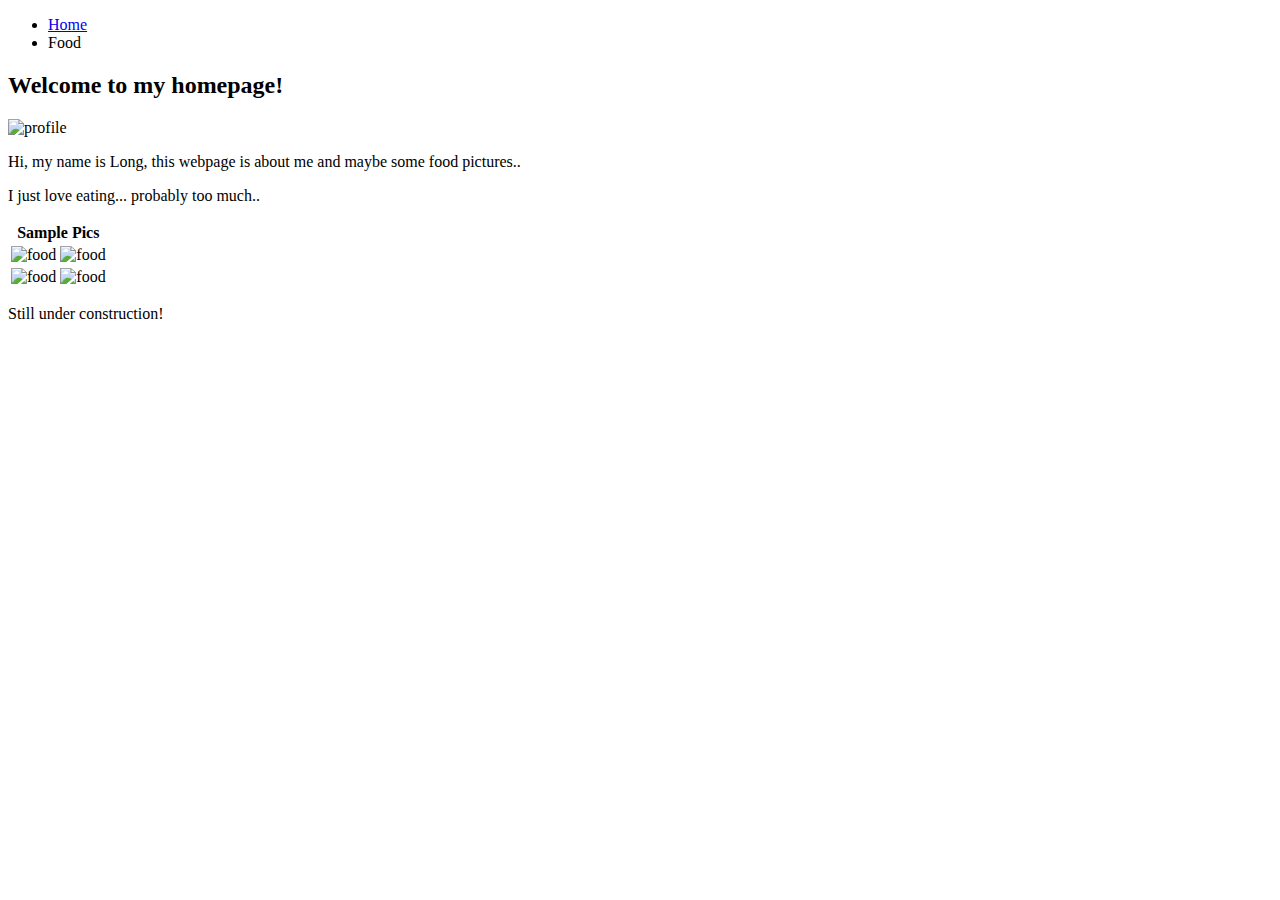
==== index.html @ 93352129 "Update with index.html" ====
<!DOCTYPE html>
<!--
Long Tran
long_tran@student.uml.edu
UMass Lowell : 91.461 GUI Programming I
9/21/15
Creating the web page
-->
<html>
	<head>
            <link rel="stylesheet" type="text/css" href="css/stylesheet.css">
            <title>My Life with food</title>
	</head>
	<body>
            <div id="header">
                <div id="navbar">
                    <ul>
                        <li><a href="http://weblab.cs.uml.edu/~ltran/index.html">Home</a></li>
                        <!-- <li>All About food!</li> -->
                        <li>Food</li>
                    </ul>
                </div>
                <h2>Welcome to my homepage!</h2>
            </div>
            <div id="left">
                <img src="http://weblab.cs.uml.edu/~ltran/pictures/profile2.jpg" alt="profile"/>
		<p>Hi, my name is Long, this webpage is about me and maybe some food pictures..</p>
                <p>I just love eating... probably too much..</p>
            </div>
            <div id="right">
            <table>
		<tr>
                <th colspan="2">Sample Pics</th>
		</tr>
                <tr>
                    <td><img src="http://weblab.cs.uml.edu/~ltran/pictures/snowdaes1.jpg" alt="food"/></td>
                    <td><img src="http://weblab.cs.uml.edu/~ltran/pictures/snowdaes2.jpg" alt="food"/></td>
                </tr>
                <tr>
                    <td><img src="http://weblab.cs.uml.edu/~ltran/pictures/meekathang.jpg" alt="food"/></td>
                    <td><img src="http://weblab.cs.uml.edu/~ltran/pictures/bibimbap.jpg" alt="food"/></td>
                </tr>
            </table>
            </div>
            <div id="footer">
                <div id="button">
                    <p>Still under construction!</p>
                </div>
            </div>
	</body>
</html>
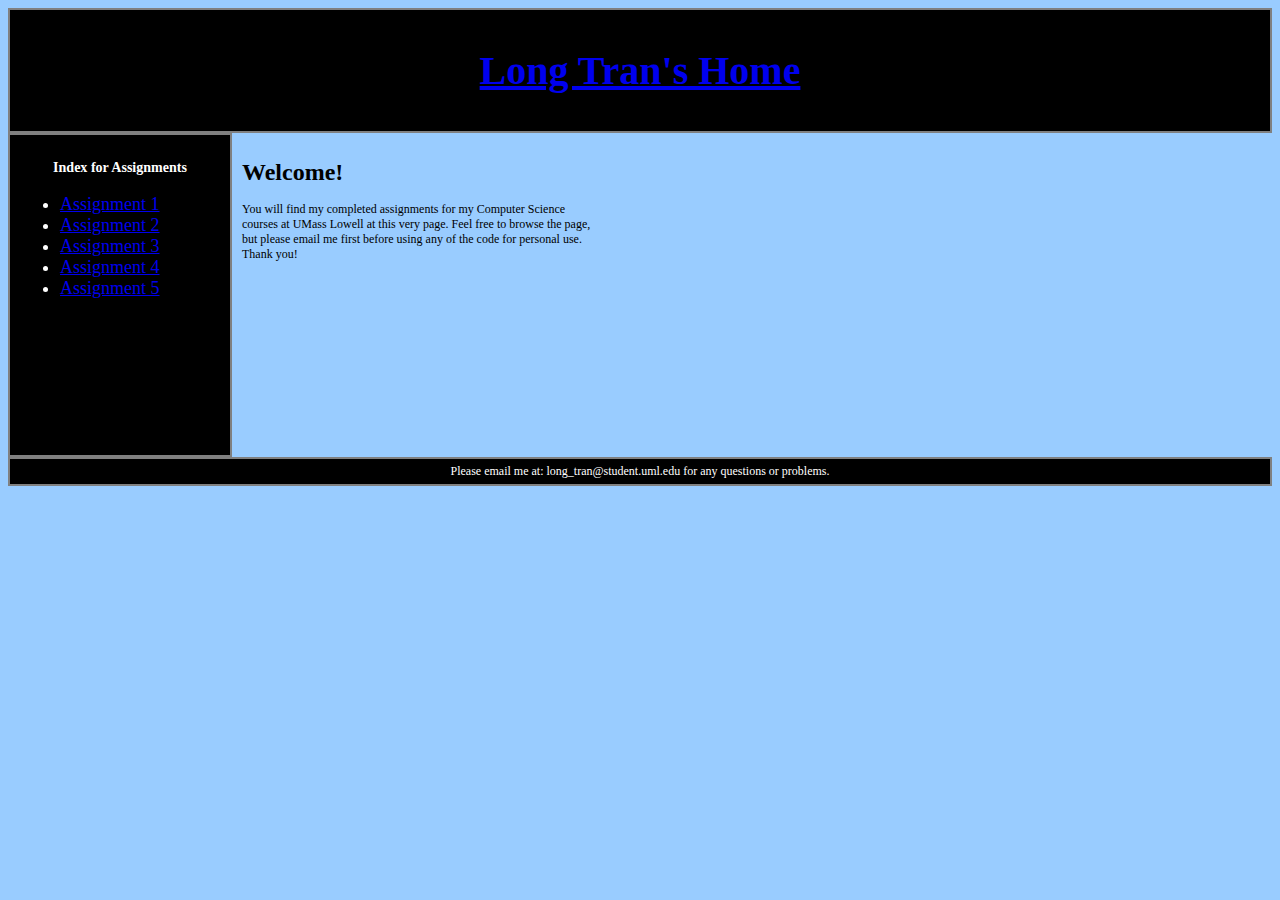
==== commit 941cb778: "Updated recent files to github from weblab" ====
--- a/index.html
+++ b/index.html
@@ -1,51 +1,48 @@
+
 <!DOCTYPE html>
 <!--
-Long Tran
-long_tran@student.uml.edu
-UMass Lowell : 91.461 GUI Programming I
-9/21/15
-Creating the web page
+    File: ~ltran/public_html/index.html
+    Long Tran, UMass Lowell Computer Science Undergraduate
+    long_tran@student.uml.edu
+    Please do not use any material or code without permission.
+
+    Updated: October 6, 2015
 -->
+
 <html>
-	<head>
-            <link rel="stylesheet" type="text/css" href="css/stylesheet.css">
-            <title>My Life with food</title>
-	</head>
-	<body>
-            <div id="header">
-                <div id="navbar">
-                    <ul>
-                        <li><a href="http://weblab.cs.uml.edu/~ltran/index.html">Home</a></li>
-                        <!-- <li>All About food!</li> -->
-                        <li>Food</li>
-                    </ul>
-                </div>
-                <h2>Welcome to my homepage!</h2>
-            </div>
-            <div id="left">
-                <img src="http://weblab.cs.uml.edu/~ltran/pictures/profile2.jpg" alt="profile"/>
-		<p>Hi, my name is Long, this webpage is about me and maybe some food pictures..</p>
-                <p>I just love eating... probably too much..</p>
-            </div>
-            <div id="right">
-            <table>
-		<tr>
-                <th colspan="2">Sample Pics</th>
-		</tr>
-                <tr>
-                    <td><img src="http://weblab.cs.uml.edu/~ltran/pictures/snowdaes1.jpg" alt="food"/></td>
-                    <td><img src="http://weblab.cs.uml.edu/~ltran/pictures/snowdaes2.jpg" alt="food"/></td>
-                </tr>
-                <tr>
-                    <td><img src="http://weblab.cs.uml.edu/~ltran/pictures/meekathang.jpg" alt="food"/></td>
-                    <td><img src="http://weblab.cs.uml.edu/~ltran/pictures/bibimbap.jpg" alt="food"/></td>
-                </tr>
-            </table>
-            </div>
-            <div id="footer">
-                <div id="button">
-                    <p>Still under construction!</p>
-                </div>
-            </div>
-	</body>
-</html>+    <head>
+        <link type="text/css" rel="stylesheet" href="css/stylesheet.css" />
+	<title>Long Tran's Main Page</title>
+        <meta http-equiv="Content-Type" content="text/html; charset=UTF-8">
+       </head>
+    <body>
+    <div id="header">
+	<!-- Top of the page for header/title -->
+    <h1><a href="http://weblab.cs.uml.edu/~ltran/">Long Tran's Home</a></h1>
+    </div>
+    <div id="nav">
+	<!-- Left of the page for navigation -->
+    <h3><strong><center>Index for Assignments</center></strong></h3>
+    <ul>
+        <li><a href="http://weblab.cs.uml.edu/~ltran/index(old).html">Assignment 1</a></li>
+        <li><a href="http://weblab.cs.uml.edu/~ltran/index.html">Assignment 2</a></li>
+        <li><a href="http://lqtran.github.io/myPage/">Assignment 3</a></li>
+        <li><a href="http://weblab.cs.uml.edu/~ltran/assignment4.html">Assignment 4</a></li>
+        <li><a href="http://weblab.cs.uml.edu/~ltran/assignment5.html">Assignment 5</a></li>
+    </ul>
+    </div>
+    <div id="section">
+	<!-- mid content part of the page -->
+        <p style="text-indent:50px">
+          <h1> Welcome! <br> </h1>
+          You will find my completed assignments for my Computer Science courses at UMass Lowell at this very page. Feel free to browse the page, but please email me first before using any of the code for personal use. <br>
+          Thank you!
+        </p>
+    </div>
+
+    <div id="footer">
+	<!-- bottom page for footer -->
+    Please email me at: long_tran@student.uml.edu for any questions or problems.
+    </div>
+    </body>
+</html>
--- a/css/stylesheet.css
+++ b/css/stylesheet.css
@@ -0,0 +1,73 @@
+/*
+	File: ~ltran/public_html/css/stylesheet.css
+	91.461 Assignment: Creating a webpage
+	Long Tran, UMass Lowell Computer Science Undergraduate
+	long_tran@student.uml.edu
+	Please do not use any material or code without permission.
+	
+	Updated: October 6, 2015
+*/
+
+#header {
+  background-color: black;
+  border: 2px solid gray;
+  color: white;
+  font-size: 20px;
+  text-align: center;
+  padding: 10px;
+}
+
+#nav {
+    background-color: black;
+    color: white;
+    border: 2px solid gray;
+    height: 300px;
+    width: 200px;
+    float: left;
+    padding: 10px; 
+}
+#section {
+    width:350px;
+    float:left;
+    padding:10px; 
+}
+#footer {
+    background-color:black;
+    color:white;
+    border: 2px solid gray;
+    clear:both;
+    text-align:center;
+    padding:5px; 
+}
+
+body {
+  font-family: Tahoma;
+  font-size: 12px;
+  background-color: #99ccff;
+}
+
+h1 {
+  font-family: Tahoma;
+}
+
+h3 {
+  font-family: Tahoma;
+}
+p {
+  font-size: 15px;
+}
+ul {
+  font-size: 18px;
+}
+  table, td, tr {
+  border:1px solid black ;
+  margin:25px ;
+  text-align:center ;
+}
+
+	th {
+  border:1px solid black ;
+  margin:25px ;
+  text-align:center ;
+  background-color:#003366 ;
+}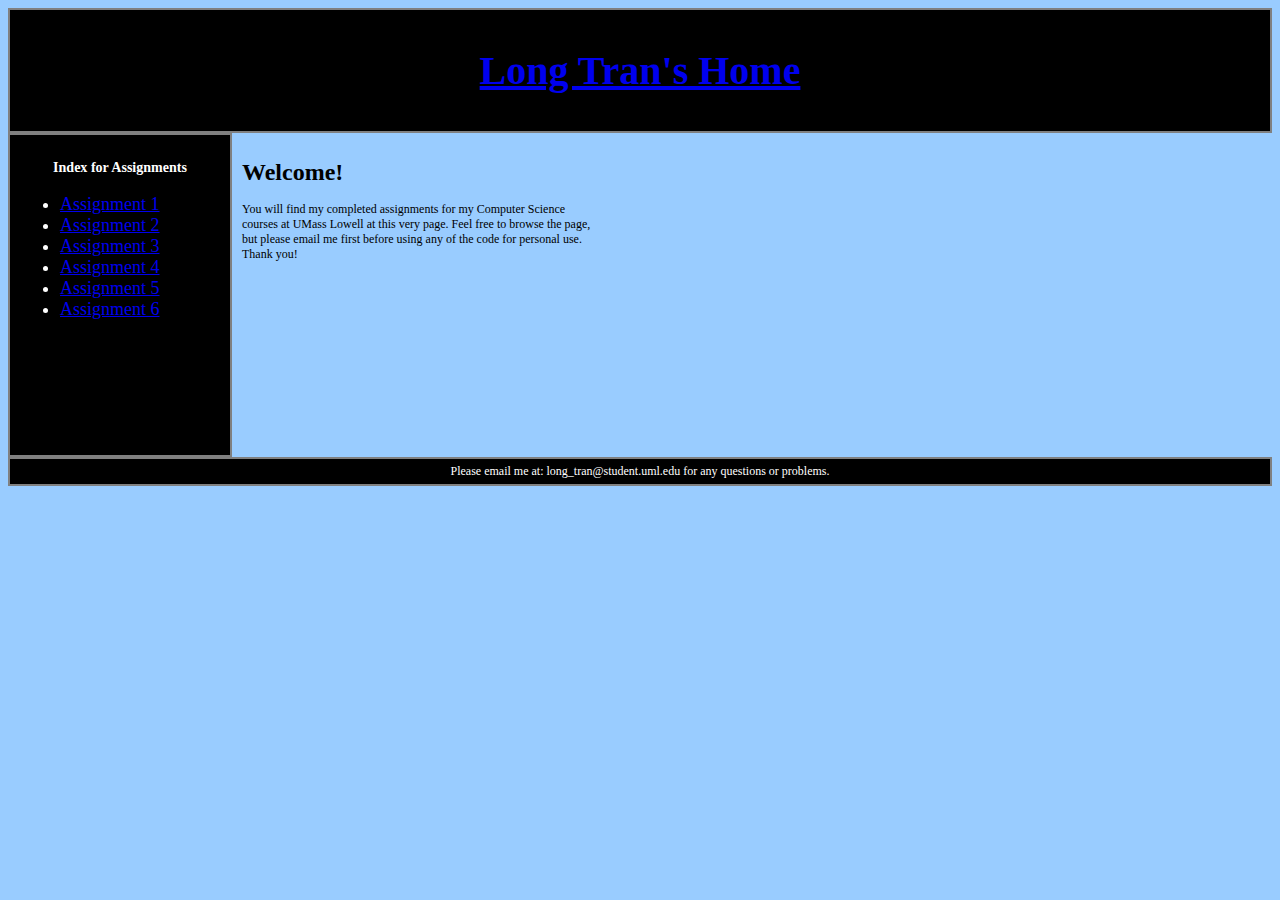
==== commit b0de51cd: "Updated to make everything link to github" ====
--- a/index.html
+++ b/index.html
@@ -6,7 +6,7 @@
     long_tran@student.uml.edu
     Please do not use any material or code without permission.
 
-    Updated: October 6, 2015
+    Updated: October 20, 2015
 -->
 
 <html>
@@ -18,17 +18,18 @@
     <body>
     <div id="header">
 	<!-- Top of the page for header/title -->
-    <h1><a href="http://weblab.cs.uml.edu/~ltran/">Long Tran's Home</a></h1>
+    <h1><a href="http://lqtran.github.io/myPage/index.html">Long Tran's Home</a></h1>
     </div>
     <div id="nav">
 	<!-- Left of the page for navigation -->
     <h3><strong><center>Index for Assignments</center></strong></h3>
     <ul>
-        <li><a href="http://weblab.cs.uml.edu/~ltran/index(old).html">Assignment 1</a></li>
-        <li><a href="http://weblab.cs.uml.edu/~ltran/index.html">Assignment 2</a></li>
-        <li><a href="http://lqtran.github.io/myPage/">Assignment 3</a></li>
-        <li><a href="http://weblab.cs.uml.edu/~ltran/assignment4.html">Assignment 4</a></li>
-        <li><a href="http://weblab.cs.uml.edu/~ltran/assignment5.html">Assignment 5</a></li>
+        <li><a href="http://lqtran.github.io/myPage/assignment1.html">Assignment 1</a></li>
+        <li><a href="http://lqtran.github.io/myPage/assignment2.html">Assignment 2</a></li>
+        <li><a href="http://lqtran.github.io/myPage/assignment3.html">Assignment 3</a></li>
+        <li><a href="http://lqtran.github.io/myPage/assignment4.html">Assignment 4</a></li>
+        <li><a href="http://lqtran.github.io/myPage/assignment5.html">Assignment 5</a></li>
+		<li><a href="http://lqtran.github.io/myPage/assignment6.html">Assignment 6</a></li>
     </ul>
     </div>
     <div id="section">
--- a/css/stylesheet.css
+++ b/css/stylesheet.css
@@ -5,9 +5,10 @@
 	long_tran@student.uml.edu
 	Please do not use any material or code without permission.
 	
-	Updated: October 6, 2015
+	Updated: October 20, 2015
 */
 
+/* Header styling */
 #header {
   background-color: black;
   border: 2px solid gray;
@@ -17,6 +18,7 @@
   padding: 10px;
 }
 
+/* navigation bar styling */
 #nav {
     background-color: black;
     color: white;
@@ -26,11 +28,15 @@
     float: left;
     padding: 10px; 
 }
+
+/* Content/mid section styling */
 #section {
     width:350px;
     float:left;
     padding:10px; 
 }
+
+/* footer styling */
 #footer {
     background-color:black;
     color:white;
@@ -40,31 +46,41 @@
     padding:5px; 
 }
 
+/* body styling */
 body {
   font-family: Tahoma;
   font-size: 12px;
   background-color: #99ccff;
 }
 
+/* Header (H1) styling */
 h1 {
   font-family: Tahoma;
 }
 
+/* Header(H2) styling */
 h3 {
   font-family: Tahoma;
 }
+
+/* paragraph styling */
 p {
   font-size: 15px;
 }
+
+/* unordered list styling */
 ul {
   font-size: 18px;
 }
+
+/* table styling */
   table, td, tr {
   border:1px solid black ;
   margin:25px ;
   text-align:center ;
 }
 
+/* table styling */
 	th {
   border:1px solid black ;
   margin:25px ;
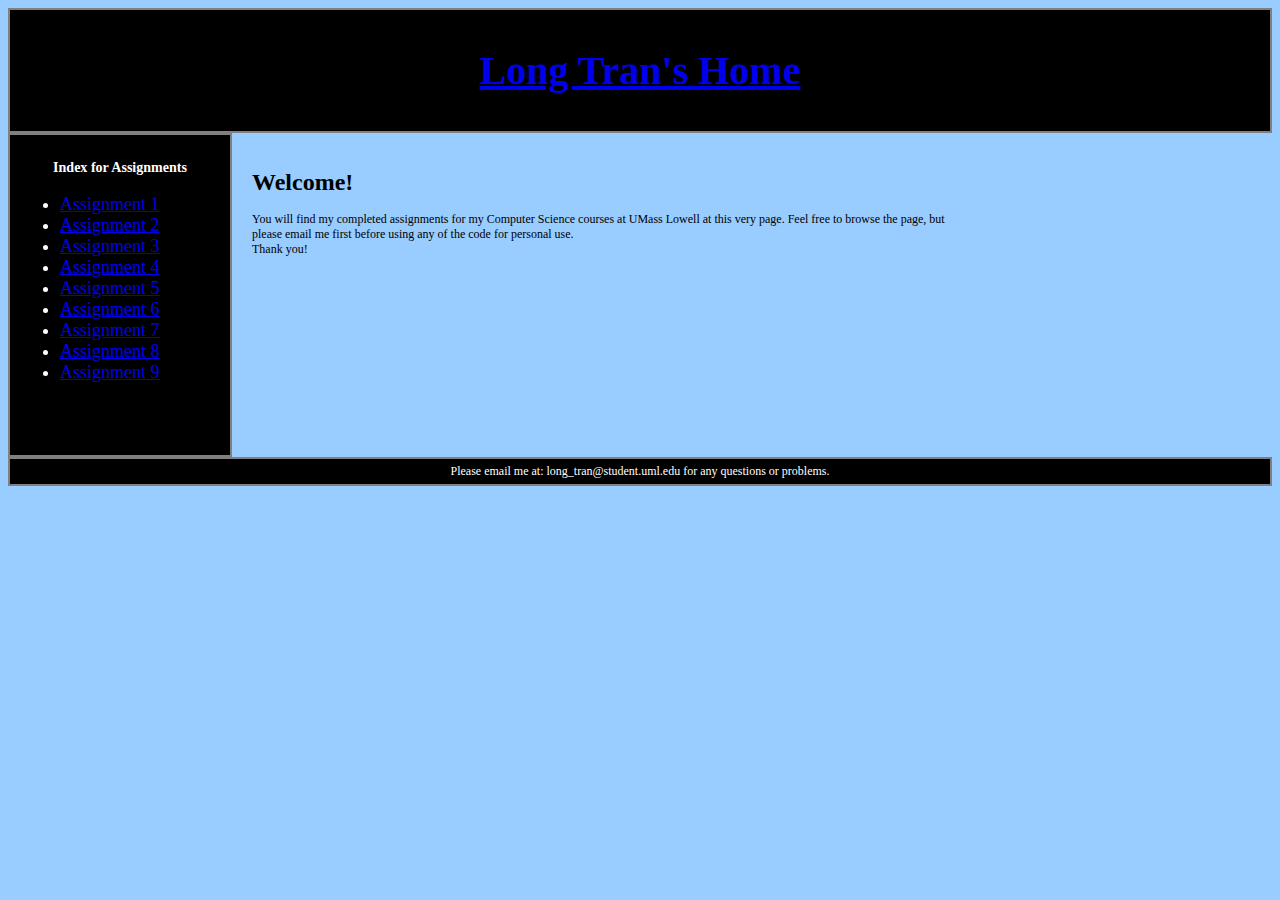
==== commit 5df2048b: "Changes to old files to link back to new assignments" ====
--- a/index.html
+++ b/index.html
@@ -29,7 +29,10 @@
         <li><a href="http://lqtran.github.io/myPage/assignment3.html">Assignment 3</a></li>
         <li><a href="http://lqtran.github.io/myPage/assignment4.html">Assignment 4</a></li>
         <li><a href="http://lqtran.github.io/myPage/assignment5.html">Assignment 5</a></li>
-		<li><a href="http://lqtran.github.io/myPage/assignment6.html">Assignment 6</a></li>
+        <li><a href="http://lqtran.github.io/myPage/assignment6.html">Assignment 6</a></li>
+        <li><a href="http://lqtran.github.io/myPage/assignment7.html">Assignment 7</a></li>
+        <li><a href="http://lqtran.github.io/myPage/assignment8.html">Assignment 8</a></li>
+        <li><a href="http://lqtran.github.io/myPage/assignment9.html">Assignment 9</a></li>
     </ul>
     </div>
     <div id="section">
--- a/css/stylesheet.css
+++ b/css/stylesheet.css
@@ -5,7 +5,7 @@
 	long_tran@student.uml.edu
 	Please do not use any material or code without permission.
 	
-	Updated: October 20, 2015
+	Updated: December 9th, 2015
 */
 
 /* Header styling */
@@ -31,9 +31,9 @@
 
 /* Content/mid section styling */
 #section {
-    width:350px;
+    width:700px;
     float:left;
-    padding:10px; 
+    padding:20px; 
 }
 
 /* footer styling */
@@ -76,14 +76,14 @@
 /* table styling */
   table, td, tr {
   border:1px solid black ;
-  margin:25px ;
+  margin:20px ;
   text-align:center ;
 }
 
 /* table styling */
 	th {
   border:1px solid black ;
-  margin:25px ;
+  margin:20px ;
   text-align:center ;
-  background-color:#003366 ;
+  background-color:#B2C2D1 ;
 }